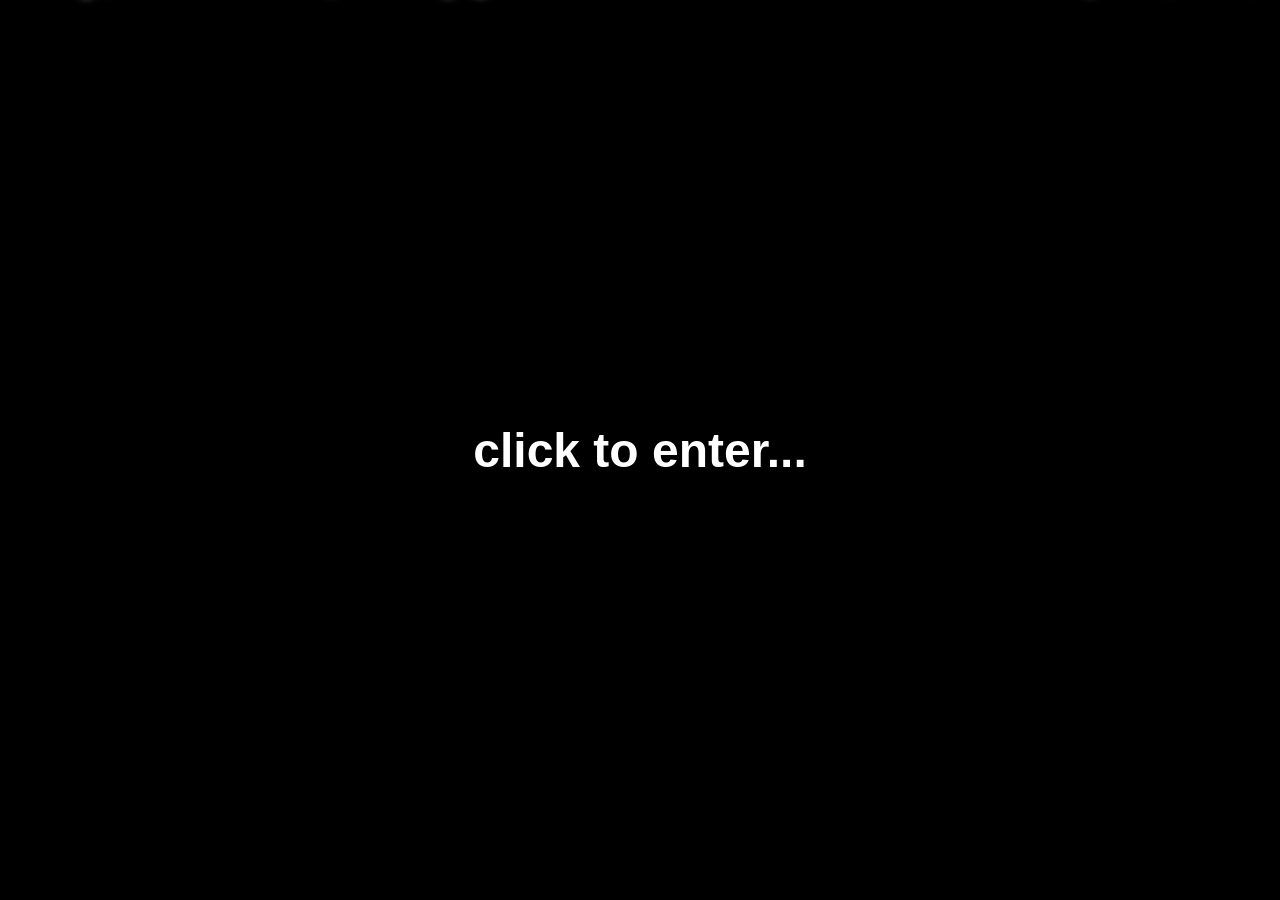
==== index.html @ c33d0137 "Change snow animation delay to a positive value" ====
<!DOCTYPE html>
<html lang="pt-BR">
<head>
<meta charset="UTF-8">
<meta name="viewport" content="width=device-width, initial-scale=1.0">

<title>Meu Site</title>

<style>
*{
    margin:0;
    padding:0;
    box-sizing:border-box;
}

body{
    background:#000;
    overflow:hidden;
    height:100vh;
    display:flex;
    justify-content:center;
    align-items:center;
    font-family:Arial,sans-serif;
}

h1{
    color:white;
    font-size:48px;
    animation:pulse 1.5s infinite;
    z-index:10;
    cursor:pointer;
    user-select:none;
}

.snow{
    position:fixed;
    top:-30px;
    color:#eaf8ff;
    text-shadow:0 0 8px #ffffff;
    font-size:18px;
    pointer-events:none;
    animation-name:fall;
    animation-timing-function:linear;
    animation-iteration-count:infinite;
}

@keyframes pulse{
    0%{opacity:.5;}
    50%{opacity:1;}
    100%{opacity:.5;}
}

@keyframes fall{
    from{
        transform:translateY(-50px);
    }
    to{
        transform:translateY(calc(100vh + 50px));
    }
}
</style>

</head>

<body>

<h1>click to enter...</h1>

<script>
for(let i=0;i<35;i++){

    let snow=document.createElement("div");
    snow.className="snow";
    snow.innerHTML="❄";

    snow.style.left=Math.random()*100+"vw";
    snow.style.animationDuration=(5+Math.random()*6)+"s";
    snow.style.animationDelay=(Math.random()*5)+"s";
    snow.style.fontSize=(14+Math.random()*16)+"px";

    document.body.appendChild(snow);
}
</script>

</body>
</html>
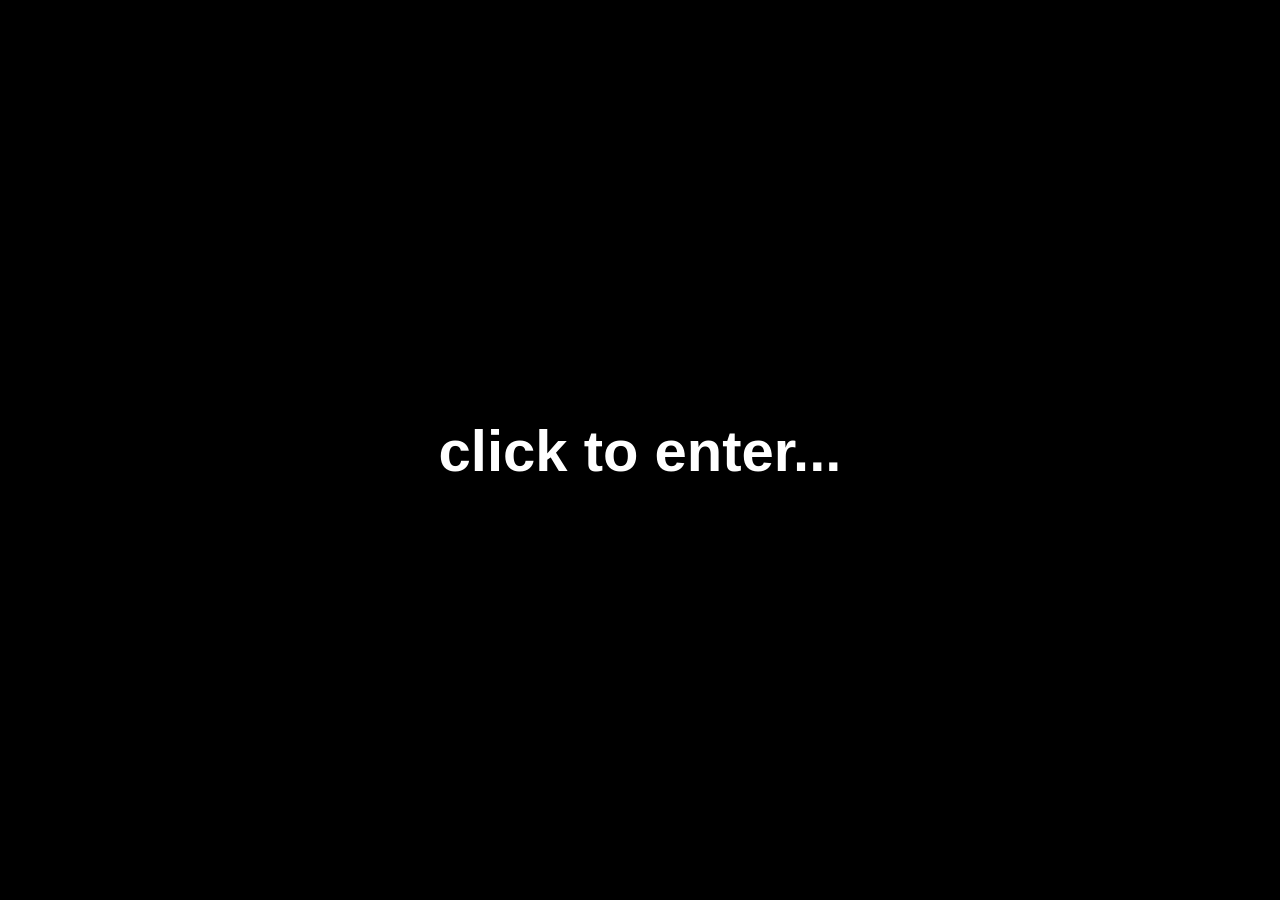
==== commit 93d13673: "Refactor styles and snow animation in index.html" ====
--- a/index.html
+++ b/index.html
@@ -3,7 +3,6 @@
 <head>
 <meta charset="UTF-8">
 <meta name="viewport" content="width=device-width, initial-scale=1.0">
-
 <title>Meu Site</title>
 
 <style>
@@ -16,6 +15,7 @@
 body{
     background:#000;
     overflow:hidden;
+    width:100vw;
     height:100vh;
     display:flex;
     justify-content:center;
@@ -24,19 +24,19 @@
 }
 
 h1{
-    color:white;
-    font-size:48px;
-    animation:pulse 1.5s infinite;
-    z-index:10;
+    color:#fff;
+    font-size:58px;
+    font-weight:bold;
     cursor:pointer;
     user-select:none;
+    z-index:10;
+    animation:pulse 1.5s infinite;
 }
 
 .snow{
     position:fixed;
-    top:-30px;
-    color:#eaf8ff;
-    text-shadow:0 0 8px #ffffff;
+    top:-50px;
+    color:#eef8ff;
     font-size:18px;
     pointer-events:none;
     animation-name:fall;
@@ -52,10 +52,11 @@
 
 @keyframes fall{
     from{
-        transform:translateY(-50px);
+        transform:translateY(0);
     }
+
     to{
-        transform:translateY(calc(100vh + 50px));
+        transform:translateY(calc(100vh + 60px));
     }
 }
 </style>
@@ -67,19 +68,27 @@
 <h1>click to enter...</h1>
 
 <script>
-for(let i=0;i<35;i++){
+
+for(let i=0;i<30;i++){
 
     let snow=document.createElement("div");
+
     snow.className="snow";
+
     snow.innerHTML="❄";
 
     snow.style.left=Math.random()*100+"vw";
-    snow.style.animationDuration=(5+Math.random()*6)+"s";
-    snow.style.animationDelay=(Math.random()*5)+"s";
+
+    snow.style.animationDuration=(5+Math.random()*5)+"s";
+
+    snow.style.animationDelay=(-Math.random()*10)+"s";
+
     snow.style.fontSize=(14+Math.random()*16)+"px";
 
     document.body.appendChild(snow);
+
 }
+
 </script>
 
 </body>
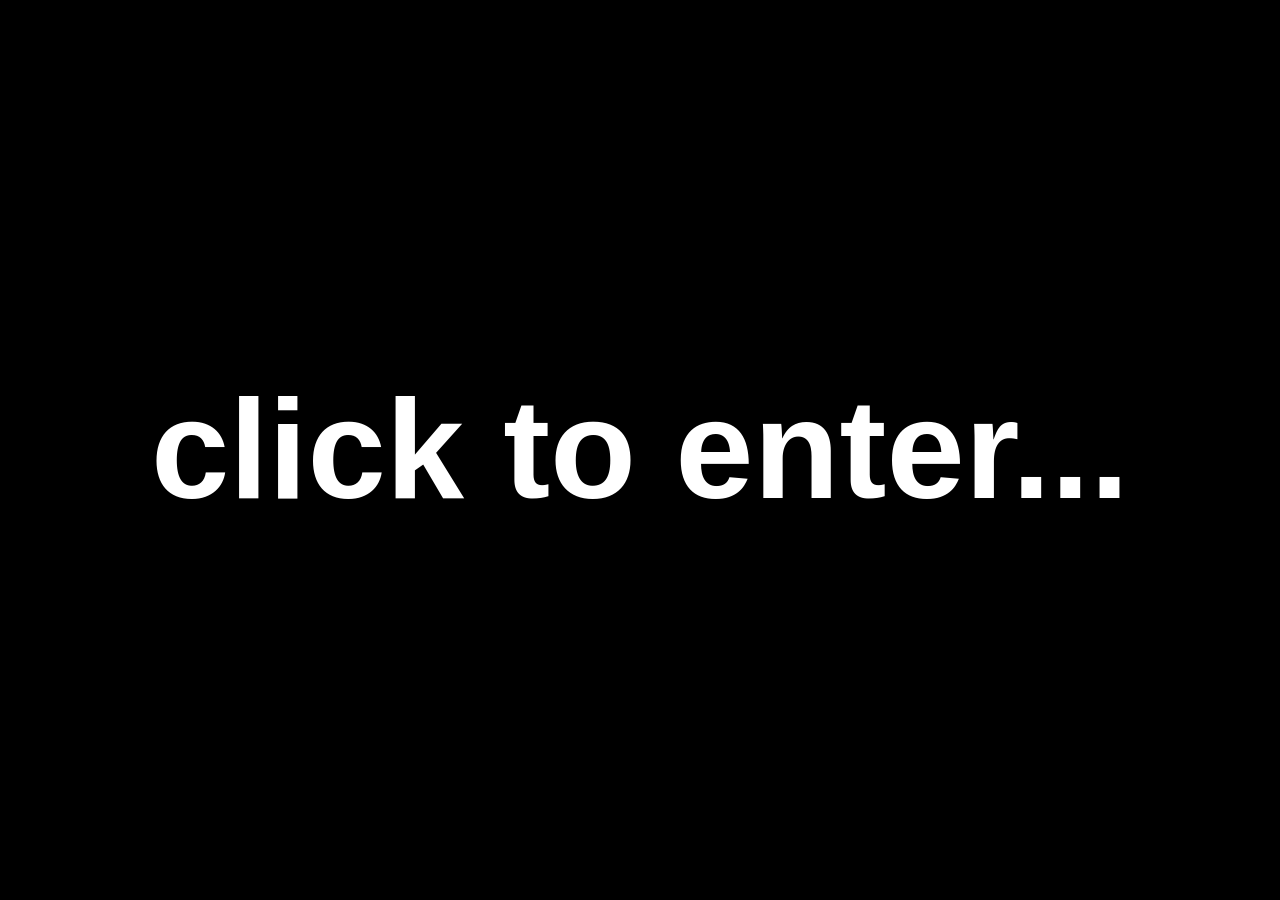
==== commit 18a88e31: "Refactor HTML and CSS for improved layout and effects" ====
--- a/index.html
+++ b/index.html
@@ -12,55 +12,58 @@
     box-sizing:border-box;
 }
 
+html,body{
+    width:100%;
+    height:100%;
+    overflow:hidden;
+    background:#000;
+    font-family:Arial,Helvetica,sans-serif;
+}
+
 body{
-    background:#000;
-    overflow:hidden;
-    width:100vw;
-    height:100vh;
     display:flex;
     justify-content:center;
     align-items:center;
-    font-family:Arial,sans-serif;
+    position:relative;
 }
 
 h1{
-    color:#fff;
-    font-size:58px;
-    font-weight:bold;
+    position:relative;
+    z-index:10;
+    color:#ffffff;
+    font-size:11vw;
+    font-weight:700;
+    white-space:nowrap;
+    animation:pulse 1.5s ease-in-out infinite;
     cursor:pointer;
     user-select:none;
-    z-index:10;
-    animation:pulse 1.5s infinite;
 }
 
 .snow{
     position:fixed;
-    top:-50px;
+    top:-60px;
     color:#eef8ff;
     font-size:18px;
     pointer-events:none;
-    animation-name:fall;
-    animation-timing-function:linear;
-    animation-iteration-count:infinite;
+    user-select:none;
+    animation:fall linear infinite;
 }
 
 @keyframes pulse{
-    0%{opacity:.5;}
+    0%{opacity:.55;}
     50%{opacity:1;}
-    100%{opacity:.5;}
+    100%{opacity:.55;}
 }
 
 @keyframes fall{
     from{
-        transform:translateY(0);
+        transform:translateY(-60px);
     }
-
     to{
-        transform:translateY(calc(100vh + 60px));
+        transform:translateY(calc(100vh + 80px));
     }
 }
 </style>
-
 </head>
 
 <body>
@@ -71,7 +74,7 @@
 
 for(let i=0;i<30;i++){
 
-    let snow=document.createElement("div");
+    const snow=document.createElement("div");
 
     snow.className="snow";
 
@@ -79,11 +82,11 @@
 
     snow.style.left=Math.random()*100+"vw";
 
-    snow.style.animationDuration=(5+Math.random()*5)+"s";
+    snow.style.fontSize=(12+Math.random()*16)+"px";
 
-    snow.style.animationDelay=(-Math.random()*10)+"s";
+    snow.style.animationDuration=(6+Math.random()*6)+"s";
 
-    snow.style.fontSize=(14+Math.random()*16)+"px";
+    snow.style.animationDelay=(-Math.random()*12)+"s";
 
     document.body.appendChild(snow);
 
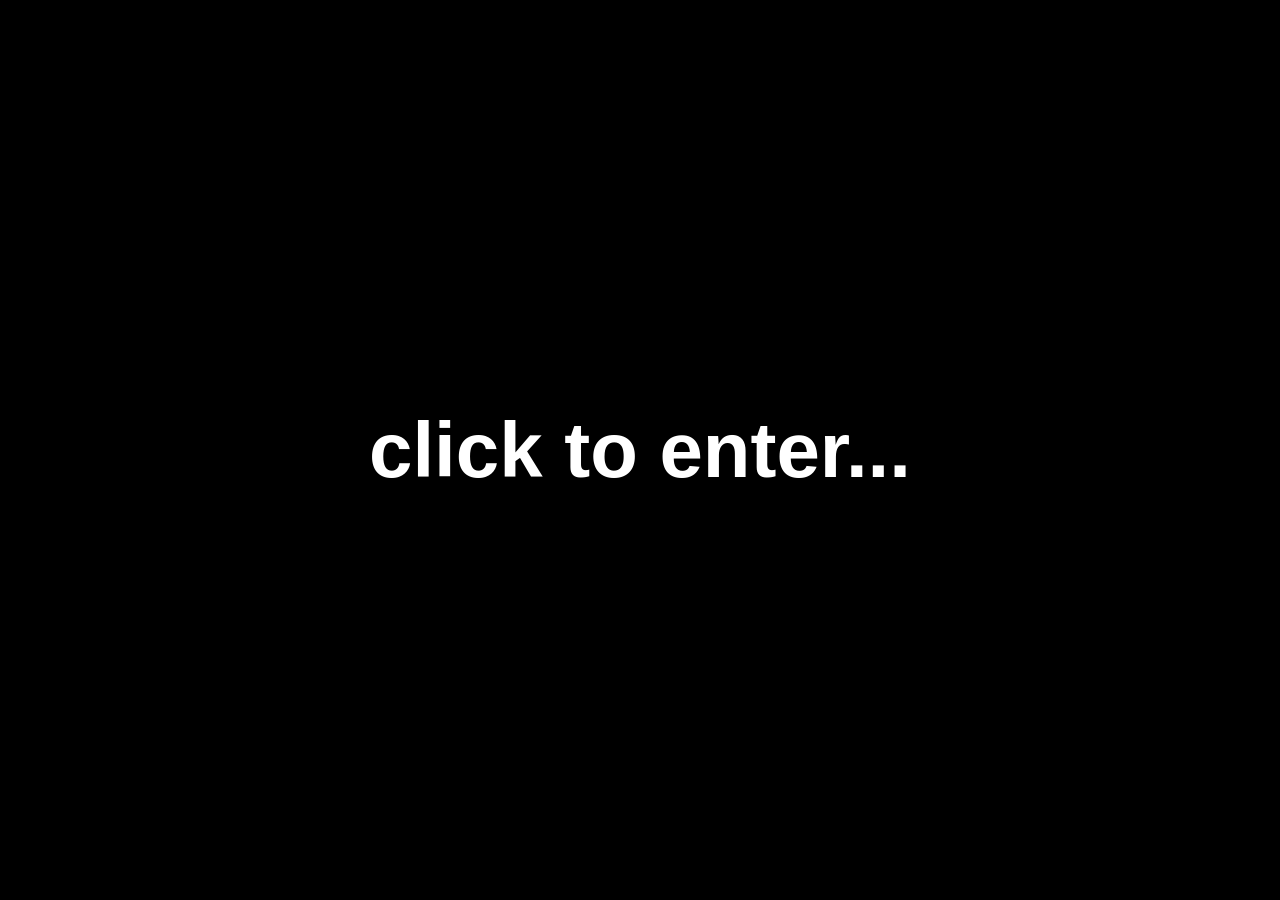
==== commit 894f2bde: "Refactor HTML and CSS for improved layout and style" ====
--- a/index.html
+++ b/index.html
@@ -3,67 +3,76 @@
 <head>
 <meta charset="UTF-8">
 <meta name="viewport" content="width=device-width, initial-scale=1.0">
+
 <title>Meu Site</title>
 
 <style>
+
 *{
     margin:0;
     padding:0;
     box-sizing:border-box;
 }
 
-html,body{
-    width:100%;
-    height:100%;
+body{
+    background:#000;
     overflow:hidden;
-    background:#000;
-    font-family:Arial,Helvetica,sans-serif;
-}
+    width:100vw;
+    height:100vh;
 
-body{
     display:flex;
     justify-content:center;
     align-items:center;
-    position:relative;
+
+    font-family:Arial, sans-serif;
 }
 
 h1{
-    position:relative;
-    z-index:10;
     color:#ffffff;
-    font-size:11vw;
-    font-weight:700;
-    white-space:nowrap;
-    animation:pulse 1.5s ease-in-out infinite;
+    font-size:78px;
+    font-weight:bold;
+    z-index:100;
+    user-select:none;
     cursor:pointer;
-    user-select:none;
+    animation:pulse 1.5s infinite;
 }
 
 .snow{
     position:fixed;
     top:-60px;
-    color:#eef8ff;
-    font-size:18px;
+    color:#ffffff;
+    font-size:22px;
     pointer-events:none;
-    user-select:none;
-    animation:fall linear infinite;
+    z-index:1;
+    animation-name:fall;
+    animation-timing-function:linear;
+    animation-iteration-count:infinite;
 }
 
 @keyframes pulse{
-    0%{opacity:.55;}
-    50%{opacity:1;}
-    100%{opacity:.55;}
+
+0%{opacity:.65;}
+
+50%{opacity:1;}
+
+100%{opacity:.65;}
+
 }
 
 @keyframes fall{
-    from{
-        transform:translateY(-60px);
-    }
-    to{
-        transform:translateY(calc(100vh + 80px));
-    }
+
+0%{
+transform:translateY(-80px) rotate(0deg);
 }
+
+100%{
+transform:translateY(calc(100vh + 100px)) rotate(360deg);
+}
+
+}
+
 </style>
+
 </head>
 
 <body>
@@ -72,23 +81,23 @@
 
 <script>
 
-for(let i=0;i<30;i++){
+for(let i=0;i<35;i++){
 
-    const snow=document.createElement("div");
+let snow=document.createElement("div");
 
-    snow.className="snow";
+snow.className="snow";
 
-    snow.innerHTML="❄";
+snow.innerHTML="❄";
 
-    snow.style.left=Math.random()*100+"vw";
+snow.style.left=Math.random()*100+"vw";
 
-    snow.style.fontSize=(12+Math.random()*16)+"px";
+snow.style.animationDuration=(6+Math.random()*6)+"s";
 
-    snow.style.animationDuration=(6+Math.random()*6)+"s";
+snow.style.animationDelay=(-Math.random()*12)+"s";
 
-    snow.style.animationDelay=(-Math.random()*12)+"s";
+snow.style.fontSize=(14+Math.random()*20)+"px";
 
-    document.body.appendChild(snow);
+document.body.appendChild(snow);
 
 }
 
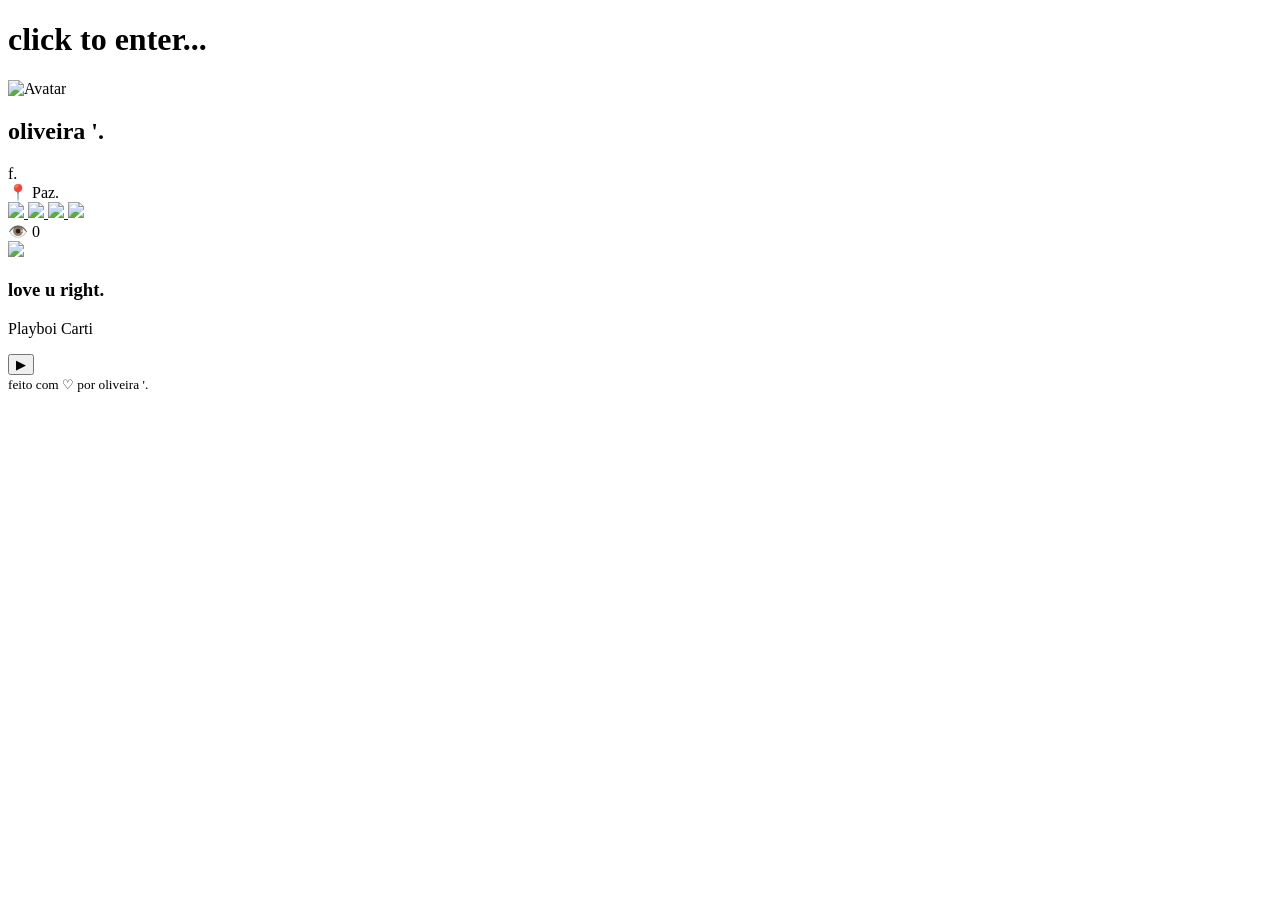
==== commit 8a64636b: "Update title and add styles to index.html" ====
--- a/index.html
+++ b/index.html
@@ -1,107 +1,144 @@
 <!DOCTYPE html>
 <html lang="pt-BR">
 <head>
+
 <meta charset="UTF-8">
 <meta name="viewport" content="width=device-width, initial-scale=1.0">
 
-<title>Meu Site</title>
+<title>oliveira</title>
 
-<style>
+<link rel="preconnect" href="https://fonts.googleapis.com">
+<link rel="preconnect" href="https://fonts.gstatic.com" crossorigin>
 
-*{
-    margin:0;
-    padding:0;
-    box-sizing:border-box;
-}
+<link href="https://fonts.googleapis.com/css2?family=Inter:wght@300;400;500;600;700;800&display=swap" rel="stylesheet">
 
-body{
-    background:#000;
-    overflow:hidden;
-    width:100vw;
-    height:100vh;
-
-    display:flex;
-    justify-content:center;
-    align-items:center;
-
-    font-family:Arial, sans-serif;
-}
-
-h1{
-    color:#ffffff;
-    font-size:78px;
-    font-weight:bold;
-    z-index:100;
-    user-select:none;
-    cursor:pointer;
-    animation:pulse 1.5s infinite;
-}
-
-.snow{
-    position:fixed;
-    top:-60px;
-    color:#ffffff;
-    font-size:22px;
-    pointer-events:none;
-    z-index:1;
-    animation-name:fall;
-    animation-timing-function:linear;
-    animation-iteration-count:infinite;
-}
-
-@keyframes pulse{
-
-0%{opacity:.65;}
-
-50%{opacity:1;}
-
-100%{opacity:.65;}
-
-}
-
-@keyframes fall{
-
-0%{
-transform:translateY(-80px) rotate(0deg);
-}
-
-100%{
-transform:translateY(calc(100vh + 100px)) rotate(360deg);
-}
-
-}
-
-</style>
+<link rel="stylesheet" href="style.css">
 
 </head>
 
 <body>
 
-<h1>click to enter...</h1>
+<div id="intro">
 
-<script>
+    <div class="snow"></div>
 
-for(let i=0;i<35;i++){
+    <h1 id="enterText">
+        click to enter...
+    </h1>
 
-let snow=document.createElement("div");
+</div>
 
-snow.className="snow";
+<div id="overlay"></div>
 
-snow.innerHTML="❄";
+<main id="profilePage">
 
-snow.style.left=Math.random()*100+"vw";
+    <div id="smoke"></div>
 
-snow.style.animationDuration=(6+Math.random()*6)+"s";
+    <div class="particles"></div>
 
-snow.style.animationDelay=(-Math.random()*12)+"s";
+    <div class="profile-card">
 
-snow.style.fontSize=(14+Math.random()*20)+"px";
+        <img
+        src="avatar.jpg"
+        class="avatar"
+        alt="Avatar">
 
-document.body.appendChild(snow);
+        <h2>
+            oliveira '.
+        </h2>
 
-}
+        <span class="tag">
+            f.
+        </span>
 
-</script>
+        <div class="line"></div>
+
+        <div class="info">
+
+            <div class="row">
+
+                <span>📍</span>
+
+                <span>Paz.</span>
+
+            </div>
+
+        </div>
+
+        <div class="socials">
+
+            <a href="#" title="Roblox">
+                <img src="icons/roblox.svg">
+            </a>
+
+            <a href="#" title="Spotify">
+                <img src="icons/spotify.svg">
+            </a>
+
+            <a href="#" title="Instagram">
+                <img src="icons/instagram.svg">
+            </a>
+
+            <a href="#" title="Discord">
+                <img src="icons/discord.svg">
+            </a>
+
+        </div>
+
+        <div class="views">
+
+            👁️
+            <span id="views">
+                0
+            </span>
+
+        </div>
+
+        <div class="music-player">
+
+            <img
+            src="cover.jpg"
+            class="cover">
+
+            <div class="music-info">
+
+                <h3>
+                    love u right.
+                </h3>
+
+                <p>
+                    Playboi Carti
+                </p>
+
+            </div>
+
+            <button id="play">
+
+                ▶
+
+            </button>
+
+        </div>
+
+        <audio id="audio">
+
+            <source
+            src="music.mp3"
+            type="audio/mpeg">
+
+        </audio>
+
+        <small>
+
+            feito com ♡ por oliveira '.
+
+        </small>
+
+    </div>
+
+</main>
+
+<script src="script.js"></script>
 
 </body>
 </html>
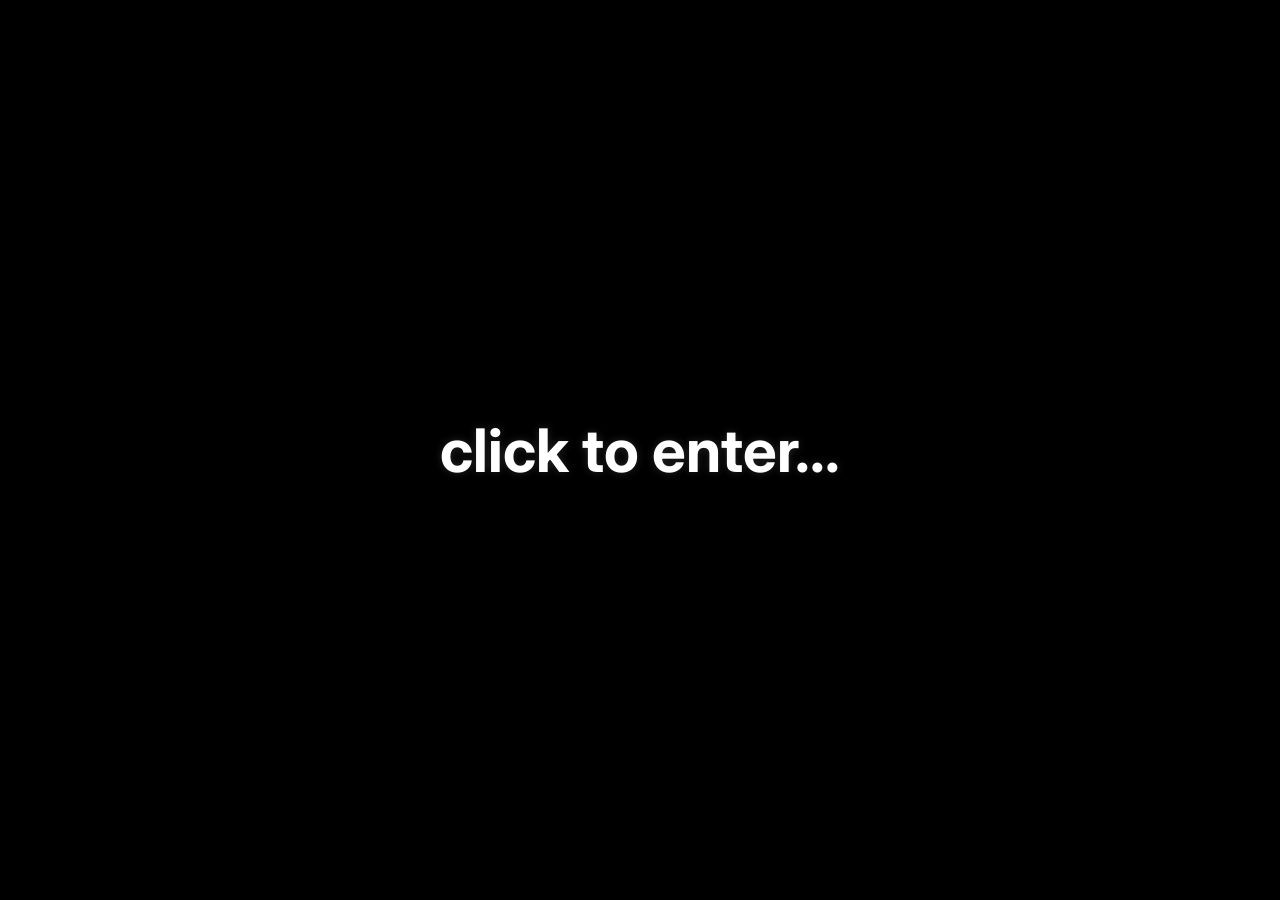
==== commit 136a3cea: "Update enterText to include non-breaking spaces" ====
--- a/index.html
+++ b/index.html
@@ -22,10 +22,7 @@
 
     <div class="snow"></div>
 
-    <h1 id="enterText">
-        click to enter...
-    </h1>
-
+    <h1 id="enterText">click&nbsp;to&nbsp;enter...</h1>
 </div>
 
 <div id="overlay"></div>
--- a/style.css
+++ b/style.css
@@ -0,0 +1,188 @@
+/* ===========================
+   CSS 1A - BASE DO SITE
+=========================== */
+
+*{
+    margin:0;
+    padding:0;
+    box-sizing:border-box;
+}
+
+html,body{
+    width:100%;
+    height:100%;
+    overflow:hidden;
+    font-family:'Inter',sans-serif;
+    background:#000;
+    color:#fff;
+}
+
+/* Tela inicial */
+
+#intro{
+    position:fixed;
+    inset:0;
+    display:flex;
+    justify-content:center;
+    align-items:center;
+    background:#000;
+    z-index:999;
+    cursor:pointer;
+    transition:opacity 1s ease;
+}
+
+#enterText{
+    font-size: clamp(28px, 7vw, 60px);
+    font-weight: 700;
+    white-space: nowrap;
+    line-height: 1;
+    letter-spacing: 0;
+    display: inline-block;
+    user-select: none;
+    color: #fff;
+    text-shadow: 0 0 8px rgba(255,255,255,.15);
+}
+#enterText:hover{
+    transform:scale(1.04);
+}
+
+/* Tela escura da transição */
+
+#overlay{
+    position:fixed;
+    inset:0;
+    background:#000;
+    opacity:0;
+    pointer-events:none;
+    transition:opacity 1s;
+    z-index:998;
+}
+
+/* Página principal */
+
+#profilePage{
+    position:fixed;
+    inset:0;
+    display:flex;
+    justify-content:center;
+    align-items:center;
+    opacity:0;
+    transform:scale(.96);
+    transition:
+    opacity 1s ease,
+    transform 1s ease;
+}
+
+/* Partículas */
+
+.particles{
+    position:absolute;
+    inset:0;
+    pointer-events:none;
+}
+
+/* Fumaça */
+
+#smoke{
+    position:absolute;
+    inset:-20%;
+    opacity:.45;
+    filter:blur(55px);
+    pointer-events:none;
+    z-index:0;
+  }
+/* Card */
+
+.profile-card{
+    position:relative;
+    width:520px;
+    max-width:92%;
+    padding:45px 35px;
+    border-radius:35px;
+    background:rgba(20,20,20,.72);
+    backdrop-filter:blur(22px);
+    -webkit-backdrop-filter:blur(22px);
+    border:1px solid rgba(255,255,255,.08);
+    box-shadow:
+        0 0 40px rgba(255,255,255,.05),
+        inset 0 0 30px rgba(255,255,255,.03);
+    z-index:2;
+    animation:cardShow 1s ease;
+}
+
+@keyframes cardShow{
+    from{
+        opacity:0;
+        transform:translateY(25px) scale(.95);
+    }
+    to{
+        opacity:1;
+        transform:translateY(0) scale(1);
+    }
+}
+/* Card */
+
+.profile-card{
+    position:relative;
+    z-index:2;
+
+    width:430px;
+    max-width:92vw;
+
+    background:rgba(20,20,20,.58);
+    backdrop-filter:blur(18px);
+    -webkit-backdrop-filter:blur(18px);
+
+    border:1px solid rgba(255,255,255,.08);
+    border-radius:34px;
+
+    padding:42px 32px;
+
+    box-shadow:
+    0 0 80px rgba(255,255,255,.04),
+    inset 0 0 0 1px rgba(255,255,255,.04);
+
+    text-align:center;
+
+    animation:cardEnter 1s ease forwards;
+}
+
+@keyframes cardEnter{
+
+    0%{
+        opacity:0;
+        transform:translateY(40px) scale(.95);
+    }
+
+    100%{
+        opacity:1;
+        transform:translateY(0) scale(1);
+    }
+
+}
+/* Card principal */
+
+.profile-card{
+    position:relative;
+    z-index:2;
+
+    width:420px;
+    max-width:92vw;
+
+    background:rgba(25,25,25,.55);
+    backdrop-filter:blur(18px);
+
+    border:1px solid rgba(255,255,255,.08);
+
+    border-radius:35px;
+
+    padding:45px 35px;
+
+    box-shadow:
+    0 0 40px rgba(255,255,255,.05),
+    inset 0 0 1px rgba(255,255,255,.4);
+
+    text-align:center;
+
+    overflow:hidden;
+  }
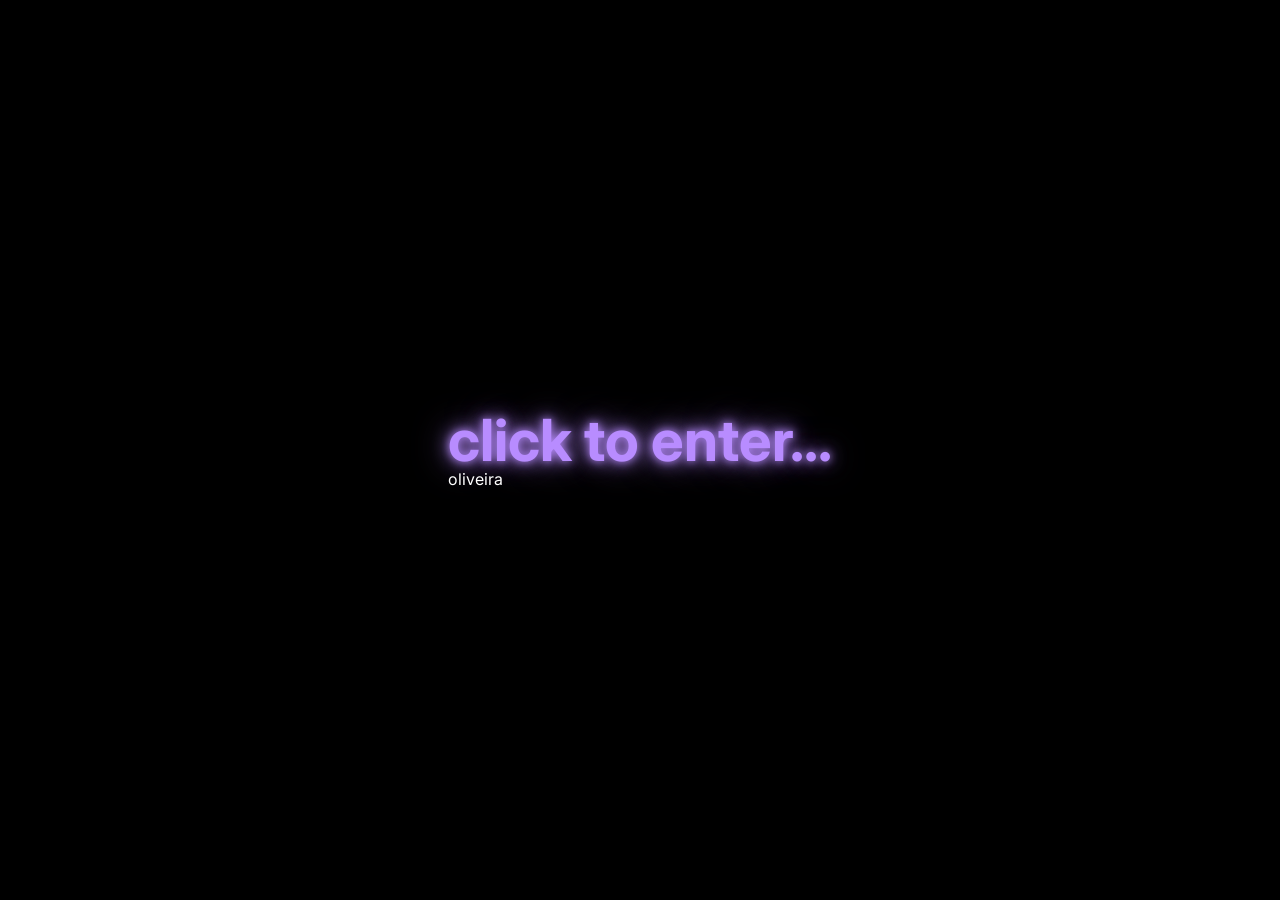
==== commit 55802062: "Refactor index.html structure and content" ====
--- a/index.html
+++ b/index.html
@@ -1,139 +1,41 @@
+
 <!DOCTYPE html>
 <html lang="pt-BR">
 <head>
-
 <meta charset="UTF-8">
 <meta name="viewport" content="width=device-width, initial-scale=1.0">
-
 <title>oliveira</title>
 
 <link rel="preconnect" href="https://fonts.googleapis.com">
 <link rel="preconnect" href="https://fonts.gstatic.com" crossorigin>
-
 <link href="https://fonts.googleapis.com/css2?family=Inter:wght@300;400;500;600;700;800&display=swap" rel="stylesheet">
 
 <link rel="stylesheet" href="style.css">
-
 </head>
 
 <body>
 
-<div id="intro">
+<!-- TELA DE ENTRADA -->
 
-    <div class="snow"></div>
+<section id="intro">
 
-    <h1 id="enterText">click&nbsp;to&nbsp;enter...</h1>
+<div class="snow-container"></div>
+
+<div class="intro-content">
+
+<h1 id="enterText">
+click to enter...
+</h1>
+
+<p class="sub">
+oliveira
+</p>
+
 </div>
 
+</section>
+
 <div id="overlay"></div>
-
-<main id="profilePage">
-
-    <div id="smoke"></div>
-
-    <div class="particles"></div>
-
-    <div class="profile-card">
-
-        <img
-        src="avatar.jpg"
-        class="avatar"
-        alt="Avatar">
-
-        <h2>
-            oliveira '.
-        </h2>
-
-        <span class="tag">
-            f.
-        </span>
-
-        <div class="line"></div>
-
-        <div class="info">
-
-            <div class="row">
-
-                <span>📍</span>
-
-                <span>Paz.</span>
-
-            </div>
-
-        </div>
-
-        <div class="socials">
-
-            <a href="#" title="Roblox">
-                <img src="icons/roblox.svg">
-            </a>
-
-            <a href="#" title="Spotify">
-                <img src="icons/spotify.svg">
-            </a>
-
-            <a href="#" title="Instagram">
-                <img src="icons/instagram.svg">
-            </a>
-
-            <a href="#" title="Discord">
-                <img src="icons/discord.svg">
-            </a>
-
-        </div>
-
-        <div class="views">
-
-            👁️
-            <span id="views">
-                0
-            </span>
-
-        </div>
-
-        <div class="music-player">
-
-            <img
-            src="cover.jpg"
-            class="cover">
-
-            <div class="music-info">
-
-                <h3>
-                    love u right.
-                </h3>
-
-                <p>
-                    Playboi Carti
-                </p>
-
-            </div>
-
-            <button id="play">
-
-                ▶
-
-            </button>
-
-        </div>
-
-        <audio id="audio">
-
-            <source
-            src="music.mp3"
-            type="audio/mpeg">
-
-        </audio>
-
-        <small>
-
-            feito com ♡ por oliveira '.
-
-        </small>
-
-    </div>
-
-</main>
 
 <script src="script.js"></script>
 
--- a/style.css
+++ b/style.css
@@ -32,15 +32,29 @@
 }
 
 #enterText{
-    font-size: clamp(28px, 7vw, 60px);
-    font-weight: 700;
-    white-space: nowrap;
-    line-height: 1;
-    letter-spacing: 0;
-    display: inline-block;
-    user-select: none;
-    color: #fff;
-    text-shadow: 0 0 8px rgba(255,255,255,.15);
+    font-size: clamp(30px, 7vw, 58px);
+    font-weight:700;
+    white-space:nowrap;
+    line-height:1;
+    letter-spacing:0;
+    display:inline-block;
+    user-select:none;
+    cursor:pointer;
+    color:#b88cff;
+    text-shadow:
+        0 0 8px rgba(184,140,255,.9),
+        0 0 18px rgba(184,140,255,.8),
+        0 0 35px rgba(184,140,255,.6);
+    transition:.3s;
+}
+
+#enterText:hover{
+    transform:scale(1.05);
+    color:#d8c0ff;
+    text-shadow:
+        0 0 12px rgba(216,192,255,1),
+        0 0 25px rgba(184,140,255,.9),
+        0 0 50px rgba(184,140,255,.7);
 }
 #enterText:hover{
     transform:scale(1.04);
@@ -186,3 +200,33 @@
 
     overflow:hidden;
   }
+/* ===== Neve ===== */
+
+.snow{
+    position:fixed;
+    top:-30px;
+    color:#fff;
+    pointer-events:none;
+    user-select:none;
+    z-index:9999;
+
+    animation: snowfall linear forwards;
+}
+
+@keyframes snowfall{
+
+    0%{
+        transform:translateY(-30px) translateX(0);
+        opacity:0;
+    }
+
+    10%{
+        opacity:1;
+    }
+
+    100%{
+        transform:translateY(110vh) translateX(40px);
+        opacity:0;
+    }
+
+   }
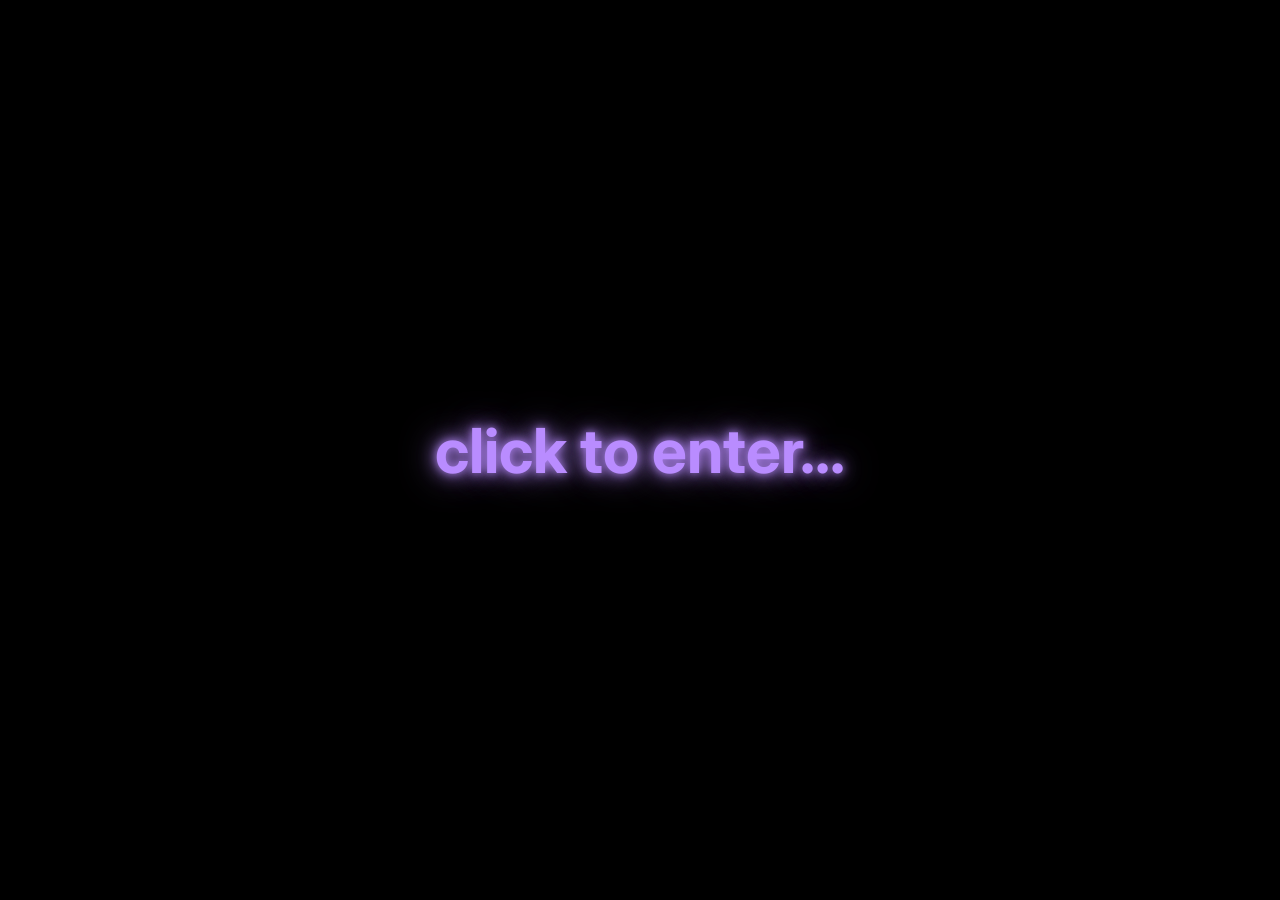
==== commit 5d2cb403: "Refactor intro section and add video and canvas" ====
--- a/index.html
+++ b/index.html
@@ -1,40 +1,46 @@
-
 <!DOCTYPE html>
 <html lang="pt-BR">
+
 <head>
+
 <meta charset="UTF-8">
 <meta name="viewport" content="width=device-width, initial-scale=1.0">
+
 <title>oliveira</title>
 
 <link rel="preconnect" href="https://fonts.googleapis.com">
 <link rel="preconnect" href="https://fonts.gstatic.com" crossorigin>
+
 <link href="https://fonts.googleapis.com/css2?family=Inter:wght@300;400;500;600;700;800&display=swap" rel="stylesheet">
 
 <link rel="stylesheet" href="style.css">
+
 </head>
 
 <body>
 
-<!-- TELA DE ENTRADA -->
+<!-- Fumaça -->
+<video id="smokeVideo" autoplay muted loop playsinline>
+    <source src="assets/smoke.mp4" type="video/mp4">
+</video>
 
+<!-- Neve -->
+<canvas id="snow"></canvas>
+
+<!-- Tela inicial -->
 <section id="intro">
 
-<div class="snow-container"></div>
+    <div class="intro-content">
 
-<div class="intro-content">
+        <h1 id="enterText">
+            click to enter...
+        </h1>
 
-<h1 id="enterText">
-click to enter...
-</h1>
-
-<p class="sub">
-oliveira
-</p>
-
-</div>
+    </div>
 
 </section>
 
+<!-- Fade -->
 <div id="overlay"></div>
 
 <script src="script.js"></script>
--- a/style.css
+++ b/style.css
@@ -1,5 +1,5 @@
 /* ===========================
-   CSS 1A - BASE DO SITE
+   RESET
 =========================== */
 
 *{
@@ -17,216 +17,414 @@
     color:#fff;
 }
 
-/* Tela inicial */
+body{
+    display:flex;
+    justify-content:center;
+    align-items:center;
+}
+
+/* ===========================
+   TELA DE ENTRADA
+=========================== */
 
 #intro{
     position:fixed;
     inset:0;
+    background:#000;
     display:flex;
     justify-content:center;
     align-items:center;
+    z-index:9999;
+    overflow:hidden;
+    cursor:pointer;
+}
+
+.intro-content{
+    position:relative;
+    z-index:5;
+    text-align:center;
+}
+
+#enterText{
+
+    font-size:clamp(34px,7vw,62px);
+    font-weight:700;
+
+    color:#b98cff;
+
+    white-space:nowrap;
+
+    text-shadow:
+    0 0 8px rgba(185,140,255,.8),
+    0 0 18px rgba(185,140,255,.8),
+    0 0 35px rgba(185,140,255,.7);
+
+    transition:.35s;
+}
+
+#enterText:hover{
+
+    transform:scale(1.06);
+
+    color:#d9c5ff;
+
+    text-shadow:
+    0 0 12px #fff,
+    0 0 24px #c59cff,
+    0 0 50px #b98cff;
+
+}
+
+.sub{
+
+    margin-top:12px;
+
+    color:#8f8f8f;
+
+    font-size:14px;
+
+    letter-spacing:6px;
+
+    text-transform:uppercase;
+
+}
+
+/* ===========================
+   OVERLAY
+=========================== */
+
+#overlay{
+
+    position:fixed;
+
+    inset:0;
+
     background:#000;
-    z-index:999;
-    cursor:pointer;
-    transition:opacity 1s ease;
-}
-
-#enterText{
-    font-size: clamp(30px, 7vw, 58px);
-    font-weight:700;
-    white-space:nowrap;
-    line-height:1;
-    letter-spacing:0;
-    display:inline-block;
-    user-select:none;
-    cursor:pointer;
-    color:#b88cff;
-    text-shadow:
-        0 0 8px rgba(184,140,255,.9),
-        0 0 18px rgba(184,140,255,.8),
-        0 0 35px rgba(184,140,255,.6);
-    transition:.3s;
-}
-
-#enterText:hover{
-    transform:scale(1.05);
-    color:#d8c0ff;
-    text-shadow:
-        0 0 12px rgba(216,192,255,1),
-        0 0 25px rgba(184,140,255,.9),
-        0 0 50px rgba(184,140,255,.7);
-}
-#enterText:hover{
-    transform:scale(1.04);
-}
-
-/* Tela escura da transição */
-
-#overlay{
+
+    opacity:0;
+
+    pointer-events:none;
+
+    transition:1s;
+
+    z-index:9998;
+
+}
+/* ===========================
+   NEVE
+=========================== */
+
+.snow-container{
     position:fixed;
     inset:0;
-    background:#000;
-    opacity:0;
+    overflow:hidden;
     pointer-events:none;
-    transition:opacity 1s;
-    z-index:998;
-}
-
-/* Página principal */
-
-#profilePage{
+    z-index:1;
+}
+
+.snow{
+    position:absolute;
+    top:-10px;
+    color:#fff;
+    opacity:.9;
+    user-select:none;
+    pointer-events:none;
+    animation:snowFall linear forwards;
+    text-shadow:0 0 8px rgba(255,255,255,.9);
+}
+
+@keyframes snowFall{
+
+    0%{
+        transform:translateY(-10vh) translateX(0);
+        opacity:0;
+    }
+
+    10%{
+        opacity:1;
+    }
+
+    100%{
+        transform:translateY(110vh) translateX(60px);
+        opacity:0;
+    }
+
+}
+
+/* ===========================
+   FUMAÇA
+=========================== */
+
+#backgroundSmoke{
+
     position:fixed;
+
+    inset:-20%;
+
+    pointer-events:none;
+
+    z-index:0;
+
+    opacity:.45;
+
+    filter:blur(80px);
+
+    background:
+    radial-gradient(circle at 30% 40%,rgba(255,255,255,.06),transparent 40%),
+    radial-gradient(circle at 70% 60%,rgba(255,255,255,.05),transparent 45%),
+    radial-gradient(circle at 50% 80%,rgba(255,255,255,.04),transparent 45%);
+
+    animation:smokeMove 14s ease-in-out infinite alternate;
+
+}
+
+@keyframes smokeMove{
+
+    from{
+
+        transform:
+        translate(-40px,-20px)
+        scale(1);
+
+    }
+
+    to{
+
+        transform:
+        translate(40px,25px)
+        scale(1.15);
+
+    }
+
+}
+
+/* ===========================
+   PARTÍCULAS
+=========================== */
+
+.particles{
+
+    position:fixed;
+
     inset:0;
+
+    pointer-events:none;
+
+    z-index:1;
+
+}
+
+/* ===========================
+   CARD
+=========================== */
+
+.profile-card{
+
+    position:relative;
+
+    z-index:5;
+
+    width:430px;
+
+    max-width:92vw;
+
+    padding:42px;
+
+    border-radius:34px;
+
+    background:rgba(18,18,18,.58);
+
+    backdrop-filter:blur(20px);
+
+    -webkit-backdrop-filter:blur(20px);
+
+    border:1px solid rgba(255,255,255,.08);
+
+    box-shadow:
+    0 0 45px rgba(255,255,255,.05),
+    inset 0 0 1px rgba(255,255,255,.2);
+
+    text-align:center;
+
+    animation:cardShow .9s ease;
+
+}
+
+@keyframes cardShow{
+
+    from{
+
+        opacity:0;
+
+        transform:
+        translateY(35px)
+        scale(.95);
+
+    }
+
+    to{
+
+        opacity:1;
+
+        transform:
+        translateY(0)
+        scale(1);
+
+    }
+
+           }
+/* ===========================
+   AVATAR
+=========================== */
+
+.avatar{
+    width:120px;
+    height:120px;
+    border-radius:50%;
+    object-fit:cover;
+    border:3px solid rgba(255,255,255,.15);
+    box-shadow:0 0 25px rgba(255,255,255,.15);
+    margin-bottom:20px;
+    transition:.35s;
+}
+
+.avatar:hover{
+    transform:scale(1.05);
+}
+
+/* ===========================
+   TÍTULOS
+=========================== */
+
+.profile-card h2{
+    font-size:30px;
+    font-weight:700;
+    margin-bottom:8px;
+}
+
+.tag{
+    display:inline-block;
+    color:#b98cff;
+    font-size:15px;
+    margin-bottom:20px;
+}
+
+.line{
+    width:100%;
+    height:1px;
+    background:rgba(255,255,255,.08);
+    margin:22px 0;
+}
+
+.info{
+    font-size:15px;
+    color:#ddd;
+    margin-bottom:28px;
+}
+
+/* ===========================
+   REDES SOCIAIS
+=========================== */
+
+.socials{
+    display:flex;
+    justify-content:center;
+    gap:20px;
+    margin-bottom:30px;
+}
+
+.socials a{
+    width:54px;
+    height:54px;
+    border-radius:18px;
+    background:rgba(255,255,255,.05);
     display:flex;
     justify-content:center;
     align-items:center;
-    opacity:0;
-    transform:scale(.96);
-    transition:
-    opacity 1s ease,
-    transform 1s ease;
-}
-
-/* Partículas */
-
-.particles{
-    position:absolute;
-    inset:0;
-    pointer-events:none;
-}
-
-/* Fumaça */
-
-#smoke{
-    position:absolute;
-    inset:-20%;
-    opacity:.45;
-    filter:blur(55px);
-    pointer-events:none;
-    z-index:0;
-  }
-/* Card */
-
-.profile-card{
-    position:relative;
-    width:520px;
-    max-width:92%;
-    padding:45px 35px;
-    border-radius:35px;
-    background:rgba(20,20,20,.72);
-    backdrop-filter:blur(22px);
-    -webkit-backdrop-filter:blur(22px);
-    border:1px solid rgba(255,255,255,.08);
-    box-shadow:
-        0 0 40px rgba(255,255,255,.05),
-        inset 0 0 30px rgba(255,255,255,.03);
-    z-index:2;
-    animation:cardShow 1s ease;
-}
-
-@keyframes cardShow{
-    from{
-        opacity:0;
-        transform:translateY(25px) scale(.95);
-    }
-    to{
-        opacity:1;
-        transform:translateY(0) scale(1);
-    }
-}
-/* Card */
-
-.profile-card{
-    position:relative;
-    z-index:2;
-
-    width:430px;
-    max-width:92vw;
-
-    background:rgba(20,20,20,.58);
-    backdrop-filter:blur(18px);
-    -webkit-backdrop-filter:blur(18px);
-
-    border:1px solid rgba(255,255,255,.08);
-    border-radius:34px;
-
-    padding:42px 32px;
-
-    box-shadow:
-    0 0 80px rgba(255,255,255,.04),
-    inset 0 0 0 1px rgba(255,255,255,.04);
-
-    text-align:center;
-
-    animation:cardEnter 1s ease forwards;
-}
-
-@keyframes cardEnter{
-
-    0%{
-        opacity:0;
-        transform:translateY(40px) scale(.95);
-    }
-
-    100%{
-        opacity:1;
-        transform:translateY(0) scale(1);
-    }
-
-}
-/* Card principal */
-
-.profile-card{
-    position:relative;
-    z-index:2;
-
-    width:420px;
-    max-width:92vw;
-
-    background:rgba(25,25,25,.55);
-    backdrop-filter:blur(18px);
-
-    border:1px solid rgba(255,255,255,.08);
-
-    border-radius:35px;
-
-    padding:45px 35px;
-
-    box-shadow:
-    0 0 40px rgba(255,255,255,.05),
-    inset 0 0 1px rgba(255,255,255,.4);
-
-    text-align:center;
-
-    overflow:hidden;
-  }
-/* ===== Neve ===== */
-
-.snow{
-    position:fixed;
-    top:-30px;
+    transition:.3s;
+}
+
+.socials a:hover{
+    transform:translateY(-5px) scale(1.08);
+    background:rgba(185,140,255,.18);
+    box-shadow:0 0 20px rgba(185,140,255,.35);
+}
+
+.socials img{
+    width:26px;
+    height:26px;
+}
+
+/* ===========================
+   VISUALIZAÇÕES
+=========================== */
+
+.views{
+    margin:20px 0;
+    font-size:15px;
+    color:#ccc;
+}
+
+/* ===========================
+   PLAYER
+=========================== */
+
+.music-player{
+    margin-top:28px;
+    padding:15px;
+    border-radius:22px;
+    background:rgba(255,255,255,.05);
+    display:flex;
+    align-items:center;
+    gap:15px;
+}
+
+.cover{
+    width:62px;
+    height:62px;
+    border-radius:15px;
+    object-fit:cover;
+}
+
+.music-info{
+    flex:1;
+    text-align:left;
+}
+
+.music-info h3{
+    font-size:16px;
+    margin-bottom:4px;
+}
+
+.music-info p{
+    color:#aaa;
+    font-size:13px;
+}
+
+#play{
+    width:48px;
+    height:48px;
+    border:none;
+    border-radius:50%;
+    cursor:pointer;
     color:#fff;
-    pointer-events:none;
-    user-select:none;
-    z-index:9999;
-
-    animation: snowfall linear forwards;
-}
-
-@keyframes snowfall{
-
-    0%{
-        transform:translateY(-30px) translateX(0);
-        opacity:0;
-    }
-
-    10%{
-        opacity:1;
-    }
-
-    100%{
-        transform:translateY(110vh) translateX(40px);
-        opacity:0;
-    }
-
-   }
+    background:#b98cff;
+    font-size:18px;
+    transition:.3s;
+}
+
+#play:hover{
+    transform:scale(1.1);
+    box-shadow:0 0 20px rgba(185,140,255,.45);
+}
+
+/* ===========================
+   RODAPÉ
+=========================== */
+
+small{
+    display:block;
+    margin-top:28px;
+    color:#777;
+    font-size:12px;
+}
